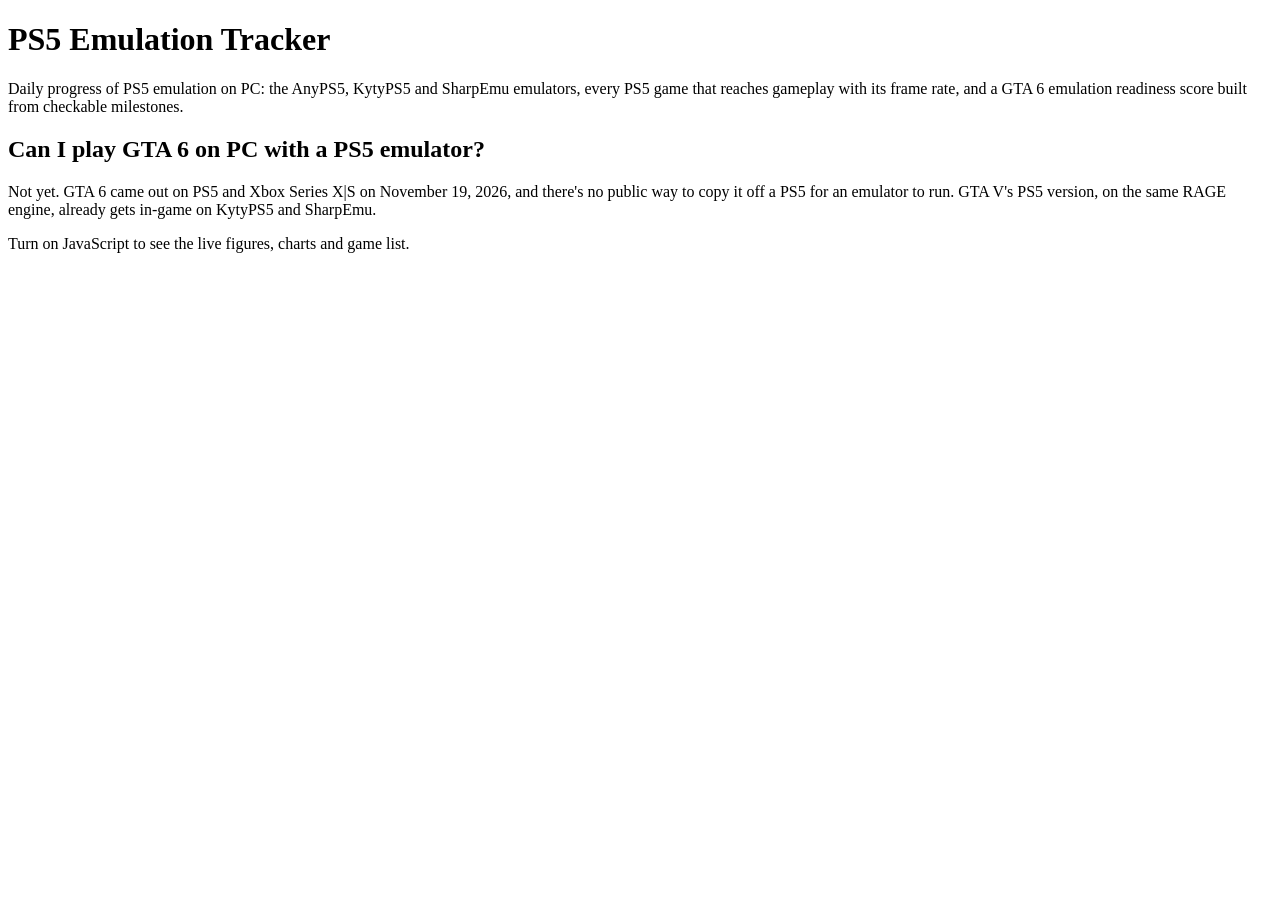
==== web/src/index.prod.html @ 087e6b1d "Add GTA 6 PC routes and key players; refresh facts" ====
<!doctype html>
<!--
  The published page (angular.json swaps it in for production builds). Two jobs:
  1. Security: the Content Security Policy only lets this page run its own scripts, load its own styles and
     fonts, show images from itself and PlayStation's image server, and fetch data from the listed project
     sites. Inline scripts, plugins, forms and <base> changes are all refused, so injected code can't run.
  2. Search: title, description, canonical URL, social cards, structured data, and a plain-text summary
     inside <app-root> for crawlers that don't run JavaScript (Angular replaces it on load). At deploy time
     seo.py rewrites the summary, descriptions and structured data with the day's figures.
  Keep src/index.html in step with anything here that the app itself needs.
-->
<html lang="en">
<head>
  <meta charset="utf-8">
  <meta http-equiv="Content-Security-Policy" content="default-src 'none'; script-src 'self' 'inline-speculation-rules'; style-src 'self'; font-src 'self'; img-src 'self' data: https://image.api.playstation.com https://avatars.githubusercontent.com https://*.goatcounter.com; connect-src 'self' https://api.github.com https://boykopovar.github.io https://alxcbtw.github.io https://kytyps5.github.io https://sharpemu.app; manifest-src 'self'; base-uri 'self'; form-action 'none'; object-src 'none'; upgrade-insecure-requests; require-trusted-types-for 'script'; trusted-types angular angular#bundler">
  <meta name="referrer" content="strict-origin-when-cross-origin">
  <title>PS5 Emulation Tracker: GTA 6, GTA V &amp; PS5 Emulators on PC</title>
  <base href="/ps5-emu-tracker/">
  <meta name="viewport" content="width=device-width, initial-scale=1">
  <!-- seo.py rewrites the three descriptions with the day's figures at deploy time. -->
  <meta name="description" content="Daily tracker of PS5 emulation on PC: progress of the AnyPS5, KytyPS5 and SharpEmu emulators, every playable PS5 game with frame rates, and a GTA 6 emulation readiness score.">
  <meta name="robots" content="index, follow, max-image-preview:large, max-snippet:-1">
  <meta name="theme-color" content="#0f141c">
  <link rel="canonical" href="https://alan-r-henry.github.io/ps5-emu-tracker/">
  <link rel="icon" href="favicon.ico" sizes="48x48">
  <link rel="icon" href="icon.svg" type="image/svg+xml">
  <link rel="apple-touch-icon" href="apple-touch-icon.png">
  <link rel="manifest" href="site.webmanifest">
  <link rel="alternate" type="application/atom+xml" href="feed.xml" title="New playable PS5 games">
  <!-- Browsers that support it fetch a game page while the pointer rests on its link. The CSP's
       'inline-speculation-rules' allows only rules like these, never inline JavaScript. -->
  <script type="speculationrules">{"prefetch": [{"where": {"href_matches": ["games/*", "gta-6/"]}, "eagerness": "moderate"}]}</script>
  <!-- Cover art for the playable games comes from Sony's image server; connecting early saves a round trip. -->
  <link rel="preconnect" href="https://image.api.playstation.com">
  <meta property="og:type" content="website">
  <meta property="og:site_name" content="PS5 Emulation Tracker">
  <meta property="og:locale" content="en_US">
  <meta property="og:title" content="PS5 Emulation Tracker: GTA 6, GTA V &amp; PS5 Emulators on PC">
  <meta property="og:description" content="Daily progress of AnyPS5, KytyPS5 and SharpEmu, playable PS5 games with FPS, and how close GTA 6 is to running on PC through emulation.">
  <meta property="og:url" content="https://alan-r-henry.github.io/ps5-emu-tracker/">
  <meta property="og:image" content="https://alan-r-henry.github.io/ps5-emu-tracker/og-image.png">
  <meta property="og:image:width" content="1200">
  <meta property="og:image:height" content="630">
  <meta property="og:image:alt" content="PS5 Emulation Tracker: daily progress of AnyPS5, KytyPS5 and SharpEmu">
  <meta name="twitter:card" content="summary_large_image">
  <meta name="twitter:title" content="PS5 Emulation Tracker: GTA 6, GTA V &amp; PS5 Emulators on PC">
  <meta name="twitter:description" content="Daily progress of AnyPS5, KytyPS5 and SharpEmu, playable PS5 games with FPS, and how close GTA 6 is to running on PC through emulation.">
  <meta name="twitter:image" content="https://alan-r-henry.github.io/ps5-emu-tracker/og-image.png">
  <!-- Google Search Console ownership check; removing it un-verifies the site -->
  <meta name="google-site-verification" content="NlOK9cKIEghMOQYLrRlTdMW-Ug4xjrrzByBZ2OC-NFw">
  <script type="application/ld+json">
  {
    "@context": "https://schema.org",
    "@graph": [
      {
        "@type": "WebSite",
        "name": "PS5 Emulation Tracker",
        "url": "https://alan-r-henry.github.io/ps5-emu-tracker/",
        "description": "Daily tracker of PS5 emulation on PC: AnyPS5, KytyPS5 and SharpEmu progress, playable PS5 games and GTA 6 emulation readiness."
      },
      {
        "@type": "FAQPage",
        "mainEntity": [
          {
            "@type": "Question",
            "name": "Can I play GTA 6 on PC with a PS5 emulator?",
            "acceptedAnswer": { "@type": "Answer", "text": "Not yet. GTA 6 came out on PS5 and Xbox Series X|S on November 19, 2026. Before any emulator can try it, someone has to copy the game off a PS5, and that's blocked for now: GTA 6 needs firmware 14.23, and there's no public way to copy games off a PS5 on that firmware. Even then, no PS5 emulator runs a game this size yet." }
          },
          {
            "@type": "Question",
            "name": "Does GTA V run on PS5 emulators?",
            "acceptedAnswer": { "@type": "Answer", "text": "The PS5 version of GTA V gets in-game on KytyPS5 and SharpEmu, and reaches the menus on AnyPS5's compatibility list, though AnyPS5's testers report playing its opening mission at around 16 to 28 fps. It uses the same RAGE engine as GTA 6, which makes it the best early sign of how GTA 6 will fare." }
          },
          {
            "@type": "Question",
            "name": "Is there a working PS5 emulator?",
            "acceptedAnswer": { "@type": "Answer", "text": "Yes, in early form. AnyPS5, KytyPS5 and SharpEmu all run some PS5 games on Windows today. More than 320 games reach gameplay on at least one of them, out of more than 9,000 PS5 titles." }
          },
          {
            "@type": "Question",
            "name": "Is PS5 emulation legal?",
            "acceptedAnswer": { "@type": "Answer", "text": "Emulators themselves are generally legal to make and use. Downloading games you don't own is piracy. Beware sites offering PS5 emulator downloads: the real projects are free and only on their GitHub pages." }
          },
          {
            "@type": "Question",
            "name": "Is PCSX5 a real PS5 emulator?",
            "acceptedAnswer": { "@type": "Answer", "text": "There's no sign it is. PCSX5 publishes no source code and no compatibility list, and nobody outside the project has shown it running a PS5 game. Its name copies PCSX2, the real PS2 emulator, as the fake PCSX4 did before it. Don't download or install it. The PS5 emulators that do run games, AnyPS5, KytyPS5 and SharpEmu, are free and open source on GitHub." }
          },
          {
            "@type": "Question",
            "name": "Can a PS5 play PC games?",
            "acceptedAnswer": { "@type": "Answer", "text": "Only a jailbroken one, and that's the reverse of emulation. Since September 2026, hobbyists have ported Wine, the Windows layer the Steam Deck uses, into a PS5 app and written a Vulkan graphics driver for the PS5's chip. An open-source launcher called Playden installs games from the owner's own Steam library. Its compatibility list showed 522 of 789 tested Windows games working on November 18, 2026. It needs a jailbroken PS5 on older firmware, it's alpha software, and games with kernel anti-cheat, such as Marvel Rivals, don't run. It doesn't help run PS5 games on PC, which is what this tracker follows." }
          }
        ]
      }
    ]
  }
  </script>
  <script src="theme.js"></script>
</head>
<body>
  <app-root>
    <main>
      <h1>PS5 Emulation Tracker</h1>
      <p>Daily progress of PS5 emulation on PC: the AnyPS5, KytyPS5 and SharpEmu emulators, every PS5 game that reaches gameplay with its frame rate, and a GTA 6 emulation readiness score built from checkable milestones.</p>
      <h2>Can I play GTA 6 on PC with a PS5 emulator?</h2>
      <p>Not yet. GTA 6 came out on PS5 and Xbox Series X|S on November 19, 2026, and there's no public way to copy it off a PS5 for an emulator to run. GTA V's PS5 version, on the same RAGE engine, already gets in-game on KytyPS5 and SharpEmu.</p>
      <p>Turn on JavaScript to see the live figures, charts and game list.</p>
    </main>
  </app-root>
</body>
</html>
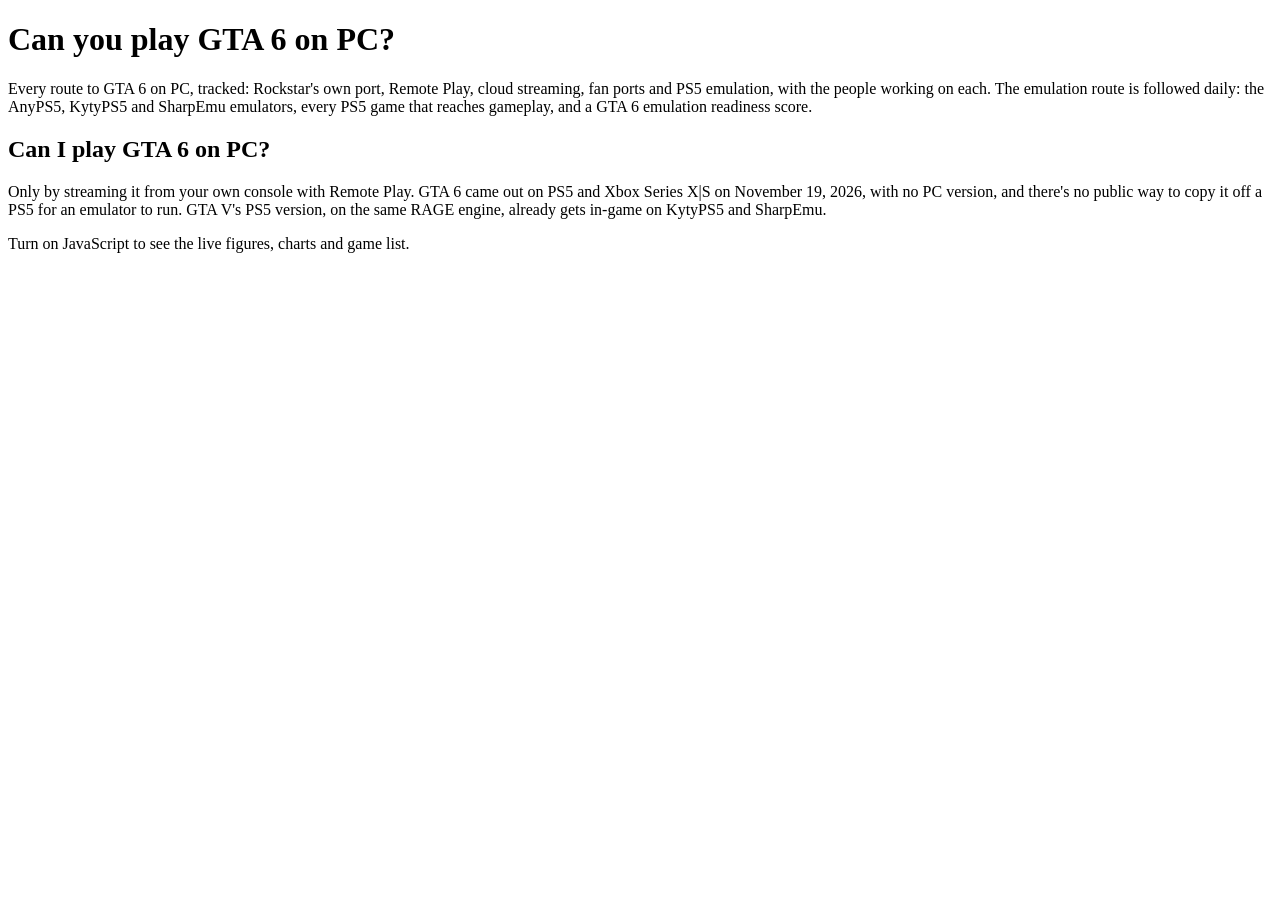
==== commit 922907ba: "Re-theme site around every route to GTA 6 on PC" ====
--- a/web/src/index.prod.html
+++ b/web/src/index.prod.html
@@ -14,11 +14,11 @@
   <meta charset="utf-8">
   <meta http-equiv="Content-Security-Policy" content="default-src 'none'; script-src 'self' 'inline-speculation-rules'; style-src 'self'; font-src 'self'; img-src 'self' data: https://image.api.playstation.com https://avatars.githubusercontent.com https://*.goatcounter.com; connect-src 'self' https://api.github.com https://boykopovar.github.io https://alxcbtw.github.io https://kytyps5.github.io https://sharpemu.app; manifest-src 'self'; base-uri 'self'; form-action 'none'; object-src 'none'; upgrade-insecure-requests; require-trusted-types-for 'script'; trusted-types angular angular#bundler">
   <meta name="referrer" content="strict-origin-when-cross-origin">
-  <title>PS5 Emulation Tracker: GTA 6, GTA V &amp; PS5 Emulators on PC</title>
+  <title>GTA 6 PC Tracker: Every Route to GTA 6 on PC, Emulators to Remote Play</title>
   <base href="/ps5-emu-tracker/">
   <meta name="viewport" content="width=device-width, initial-scale=1">
   <!-- seo.py rewrites the three descriptions with the day's figures at deploy time. -->
-  <meta name="description" content="Daily tracker of PS5 emulation on PC: progress of the AnyPS5, KytyPS5 and SharpEmu emulators, every playable PS5 game with frame rates, and a GTA 6 emulation readiness score.">
+  <meta name="description" content="Every route to GTA 6 on PC, tracked: Rockstar's PC version, Remote Play, cloud streaming, fan ports and PS5 emulation, with the people working on each, daily emulator progress and playable PS5 games.">
   <meta name="robots" content="index, follow, max-image-preview:large, max-snippet:-1">
   <meta name="theme-color" content="#0f141c">
   <link rel="canonical" href="https://alan-r-henry.github.io/ps5-emu-tracker/">
@@ -33,18 +33,18 @@
   <!-- Cover art for the playable games comes from Sony's image server; connecting early saves a round trip. -->
   <link rel="preconnect" href="https://image.api.playstation.com">
   <meta property="og:type" content="website">
-  <meta property="og:site_name" content="PS5 Emulation Tracker">
+  <meta property="og:site_name" content="GTA 6 PC Tracker">
   <meta property="og:locale" content="en_US">
-  <meta property="og:title" content="PS5 Emulation Tracker: GTA 6, GTA V &amp; PS5 Emulators on PC">
-  <meta property="og:description" content="Daily progress of AnyPS5, KytyPS5 and SharpEmu, playable PS5 games with FPS, and how close GTA 6 is to running on PC through emulation.">
+  <meta property="og:title" content="GTA 6 PC Tracker: Every Route to GTA 6 on PC, Emulators to Remote Play">
+  <meta property="og:description" content="Can you play GTA 6 on PC? Every route tracked: Remote Play, cloud, Rockstar's port, fan ports and PS5 emulators.">
   <meta property="og:url" content="https://alan-r-henry.github.io/ps5-emu-tracker/">
   <meta property="og:image" content="https://alan-r-henry.github.io/ps5-emu-tracker/og-image.png">
   <meta property="og:image:width" content="1200">
   <meta property="og:image:height" content="630">
-  <meta property="og:image:alt" content="PS5 Emulation Tracker: daily progress of AnyPS5, KytyPS5 and SharpEmu">
+  <meta property="og:image:alt" content="GTA 6 PC Tracker: daily progress of AnyPS5, KytyPS5 and SharpEmu">
   <meta name="twitter:card" content="summary_large_image">
-  <meta name="twitter:title" content="PS5 Emulation Tracker: GTA 6, GTA V &amp; PS5 Emulators on PC">
-  <meta name="twitter:description" content="Daily progress of AnyPS5, KytyPS5 and SharpEmu, playable PS5 games with FPS, and how close GTA 6 is to running on PC through emulation.">
+  <meta name="twitter:title" content="GTA 6 PC Tracker: Every Route to GTA 6 on PC, Emulators to Remote Play">
+  <meta name="twitter:description" content="Can you play GTA 6 on PC? Every route tracked: Remote Play, cloud, Rockstar's port, fan ports and PS5 emulators.">
   <meta name="twitter:image" content="https://alan-r-henry.github.io/ps5-emu-tracker/og-image.png">
   <!-- Google Search Console ownership check; removing it un-verifies the site -->
   <meta name="google-site-verification" content="NlOK9cKIEghMOQYLrRlTdMW-Ug4xjrrzByBZ2OC-NFw">
@@ -54,7 +54,7 @@
     "@graph": [
       {
         "@type": "WebSite",
-        "name": "PS5 Emulation Tracker",
+        "name": "GTA 6 PC Tracker",
         "url": "https://alan-r-henry.github.io/ps5-emu-tracker/",
         "description": "Daily tracker of PS5 emulation on PC: AnyPS5, KytyPS5 and SharpEmu progress, playable PS5 games and GTA 6 emulation readiness."
       },
@@ -63,7 +63,7 @@
         "mainEntity": [
           {
             "@type": "Question",
-            "name": "Can I play GTA 6 on PC with a PS5 emulator?",
+            "name": "Can I play GTA 6 on PC?",
             "acceptedAnswer": { "@type": "Answer", "text": "Not yet. GTA 6 came out on PS5 and Xbox Series X|S on November 19, 2026. Before any emulator can try it, someone has to copy the game off a PS5, and that's blocked for now: GTA 6 needs firmware 14.23, and there's no public way to copy games off a PS5 on that firmware. Even then, no PS5 emulator runs a game this size yet." }
           },
           {
@@ -101,10 +101,10 @@
 <body>
   <app-root>
     <main>
-      <h1>PS5 Emulation Tracker</h1>
-      <p>Daily progress of PS5 emulation on PC: the AnyPS5, KytyPS5 and SharpEmu emulators, every PS5 game that reaches gameplay with its frame rate, and a GTA 6 emulation readiness score built from checkable milestones.</p>
-      <h2>Can I play GTA 6 on PC with a PS5 emulator?</h2>
-      <p>Not yet. GTA 6 came out on PS5 and Xbox Series X|S on November 19, 2026, and there's no public way to copy it off a PS5 for an emulator to run. GTA V's PS5 version, on the same RAGE engine, already gets in-game on KytyPS5 and SharpEmu.</p>
+      <h1>Can you play GTA 6 on PC?</h1>
+      <p>Every route to GTA 6 on PC, tracked: Rockstar's own port, Remote Play, cloud streaming, fan ports and PS5 emulation, with the people working on each. The emulation route is followed daily: the AnyPS5, KytyPS5 and SharpEmu emulators, every PS5 game that reaches gameplay, and a GTA 6 emulation readiness score.</p>
+      <h2>Can I play GTA 6 on PC?</h2>
+      <p>Only by streaming it from your own console with Remote Play. GTA 6 came out on PS5 and Xbox Series X|S on November 19, 2026, with no PC version, and there's no public way to copy it off a PS5 for an emulator to run. GTA V's PS5 version, on the same RAGE engine, already gets in-game on KytyPS5 and SharpEmu.</p>
       <p>Turn on JavaScript to see the live figures, charts and game list.</p>
     </main>
   </app-root>
